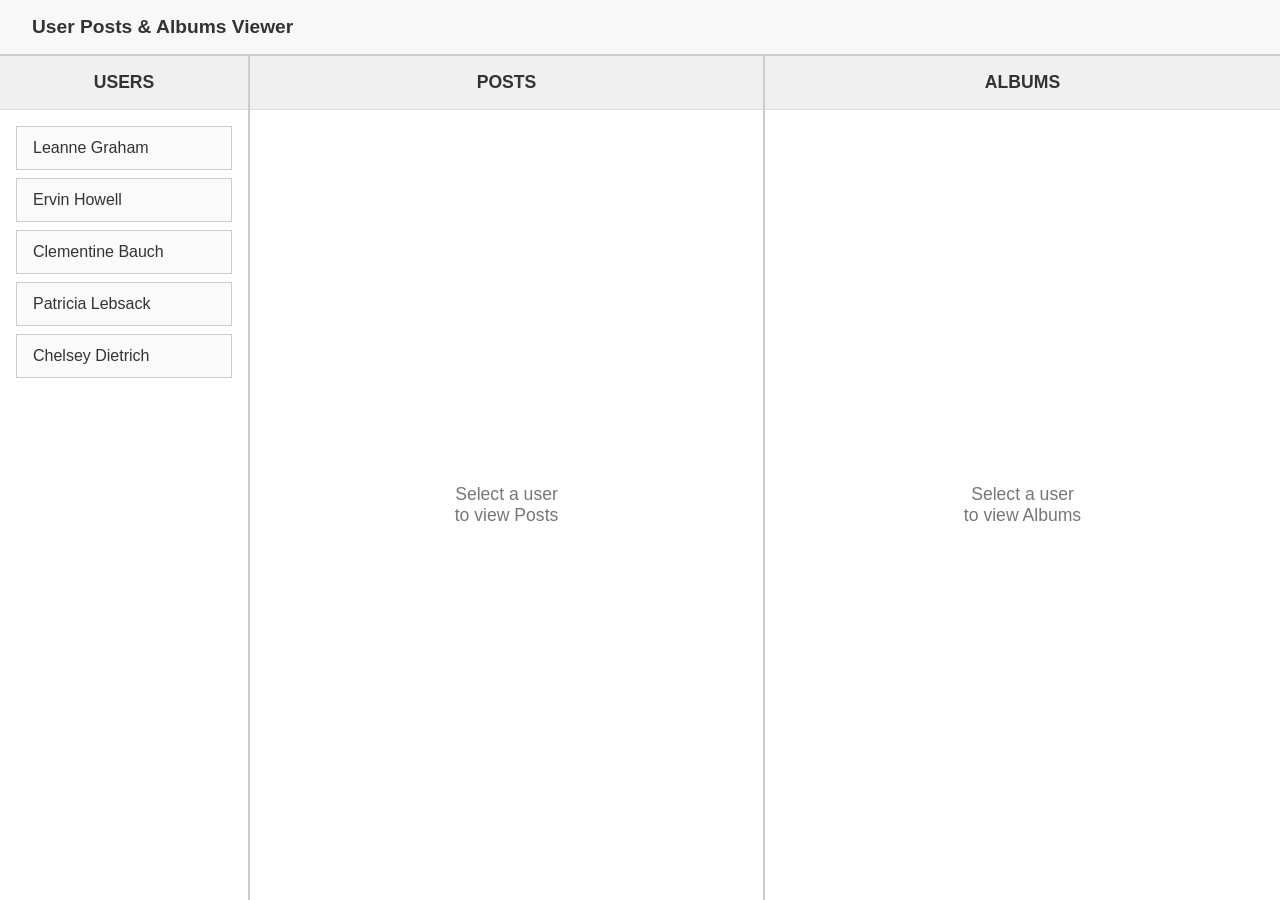
==== Prototype/index.html @ a68a3cb3 "Rename prototype.html to index.html to fix 404" ====
<!DOCTYPE html>
<html lang="en">
<head>
    <meta charset="UTF-8">
    <meta name="viewport" content="width=device-width, initial-scale=1.0">
    <title>User Posts & Albums Viewer</title>
    <style>
        * {
            box-sizing: border-box;
        }

        body {
            margin: 0;
            padding: 0;
            font-family: Arial, sans-serif;
            background-color: #ffffff;
            color: #333333;
            display: flex;
            flex-direction: column;
            height: 100vh;
            overflow: hidden;
        }

        header {
            padding: 1rem 2rem;
            border-bottom: 2px solid #cccccc;
            background-color: #f8f8f8;
            font-size: 1.2rem;
            font-weight: bold;
        }

        main {
            display: grid;
            grid-template-columns: 250px 1fr 1fr;
            flex: 1;
            overflow: hidden; /* Prevent body scroll, columns scroll internally */
        }

        .section {
            display: flex;
            flex-direction: column;
            border-right: 2px solid #cccccc;
            background-color: #ffffff;
        }
        
        .section:last-child {
            border-right: none;
        }

        .section-header {
            padding: 1rem;
            border-bottom: 1px solid #dddddd;
            font-size: 1.1rem;
            font-weight: bold;
            background-color: #f0f0f0;
            text-align: center;
        }

        .section-content {
            flex: 1;
            padding: 1rem;
            overflow-y: auto;
            position: relative;
        }

        /* Users specific */
        .user-item {
            padding: 0.75rem 1rem;
            border: 1px solid #cccccc;
            margin-bottom: 0.5rem;
            cursor: pointer;
            background-color: #fafafa;
        }

        .user-item:hover {
            background-color: #f0f0f0;
        }

        .user-item.selected {
            background-color: #e0e0e0;
            border: 2px solid #999999;
            font-weight: bold;
        }
        
        .selected-indicator {
            float: right;
        }

        /* Empty States */
        .empty-state {
            display: flex;
            align-items: center;
            justify-content: center;
            height: 100%;
            text-align: center;
            color: #777777;
            font-size: 1.1rem;
        }

        /* Item Viewers (Posts/Albums) */
        .item-viewer {
            display: flex;
            flex-direction: column;
            height: 100%;
        }

        .item-scroll-area {
            flex: 1;
            overflow-y: auto;
            padding-bottom: 1rem;
        }

        .item-navigation {
            display: flex;
            justify-content: center;
            gap: 2rem;
            padding: 1rem 0;
            border-top: 2px solid #cccccc;
            background-color: #ffffff;
            margin-top: auto;
        }

        button {
            padding: 0.5rem 1.5rem;
            background-color: #eeeeee;
            border: 1px solid #999999;
            color: #333333;
            font-size: 1rem;
            cursor: pointer;
        }

        button:hover:not(:disabled) {
            background-color: #dddddd;
        }

        button:disabled {
            background-color: #f9f9f9;
            border-color: #dddddd;
            color: #aaaaaa;
            cursor: not-allowed;
        }

        /* Post Content */
        .post-title {
            font-size: 1.3rem;
            font-weight: bold;
            margin-bottom: 1rem;
        }

        .post-body {
            margin-bottom: 2rem;
            line-height: 1.5;
            color: #444444;
        }

        .comments-separator {
            border-top: 1px solid #cccccc;
            margin: 1.5rem 0 1rem 0;
        }

        .comments-title {
            font-weight: bold;
            margin-bottom: 1rem;
            font-size: 1.1rem;
        }

        .comment-item {
            padding: 1rem;
            border: 1px solid #dddddd;
            background-color: #f9f9f9;
            margin-bottom: 1rem;
            line-height: 1.4;
        }

        .comments-status {
            padding: 1rem 0;
            color: #555555;
            font-style: italic;
        }

        /* Album Content */
        .album-header-label {
            text-align: center;
            color: #666;
            margin-bottom: 1.5rem;
            font-size: 0.9rem;
        }
        
        .album-thumbnail-container {
            display: flex;
            justify-content: center;
            margin-bottom: 1.5rem;
        }

        .album-thumbnail {
            width: 200px;
            height: 200px;
            border: 2px solid #999999;
            background-color: #eeeeee;
            display: flex;
            align-items: center;
            justify-content: center;
            cursor: pointer;
            color: #555555;
            font-weight: bold;
        }

        .album-thumbnail:hover {
            background-color: #e0e0e0;
        }

        .album-title {
            text-align: center;
            font-size: 1.2rem;
            font-weight: bold;
            padding: 0 1rem;
        }

        /* Modal / Lightbox */
        .modal-overlay {
            position: fixed;
            top: 0;
            left: 0;
            right: 0;
            bottom: 0;
            background-color: rgba(0, 0, 0, 0.6);
            display: flex;
            align-items: center;
            justify-content: center;
            z-index: 1000;
        }

        .modal-overlay.hidden {
            display: none;
        }

        .modal-content {
            background-color: #ffffff;
            padding: 2rem;
            border: 1px solid #777777;
            display: flex;
            flex-direction: column;
            align-items: center;
        }

        .modal-image {
            width: 500px;
            height: 400px;
            background-color: #e5e5e5;
            border: 2px solid #cccccc;
            display: flex;
            align-items: center;
            justify-content: center;
            font-size: 1.5rem;
            color: #555555;
            margin-bottom: 1.5rem;
        }
    </style>
</head>
<body>

    <header>
        User Posts & Albums Viewer
    </header>

    <main>
        <!-- Users Section -->
        <div class="section">
            <div class="section-header">USERS</div>
            <div class="section-content" id="users-list">
                <!-- Users will be populated here -->
            </div>
        </div>

        <!-- Posts Section -->
        <div class="section">
            <div class="section-header">POSTS</div>
            <div class="section-content" id="posts-container">
                <!-- Posts or Default State populated here -->
            </div>
        </div>

        <!-- Albums Section -->
        <div class="section">
            <div class="section-header">ALBUMS</div>
            <div class="section-content" id="albums-container">
                <!-- Albums or Default State populated here -->
            </div>
        </div>
    </main>

    <!-- Album Image Popup -->
    <div class="modal-overlay hidden" id="image-modal">
        <div class="modal-content">
            <div class="modal-image">
                Crisp Album Image
            </div>
            <button onclick="closeModal()">Close Popup</button>
        </div>
    </div>

    <script>
        // --- MOCK DATA ---
        const users = [
            { id: 1, name: "Leanne Graham" },
            { id: 2, name: "Ervin Howell" },
            { id: 3, name: "Clementine Bauch" },
            { id: 4, name: "Patricia Lebsack" },
            { id: 5, name: "Chelsey Dietrich" }
        ];

        // Structure allows testing different states
        const postsData = {
            1: [
                { id: 11, title: "sunt aut facere repellat provident occaecati excepturi", body: "quia et suscipit\nsuscipit recusandae consequuntur expedita et cum\nreprehenderit molestiae ut ut quas totam\nnostrum rerum est autem sunt rem eveniet architecto" },
                { id: 12, title: "qui est esse (Empty Comments State)", body: "est rerum tempore vitae\nsequi sint nihil reprehenderit dolor beatae ea dolores neque\nfugiat blanditiis voluptate porro vel nihil molestiae ut reiciendis\nqui aperiam non debitis possimus qui neque nisi nulla" },
                { id: 13, title: "ea molestias quasi exercitationem repellat (Error State)", body: "et iusto sed quo iure\nvoluptatem occaecati omnis eligendi aut ad\nvoluptatem doloribus vel accusantium quis pariatur\nmolestiae porro eius odio et labore et velit aut" }
            ],
            2: [
                { id: 21, title: "Post 1 for Ervin", body: "Ervin post content..." },
                { id: 22, title: "Post 2 for Ervin", body: "More Ervin post content..." }
            ]
        };

        const albumsData = {
            1: [
                { id: 101, title: "quidem molestiae enim" },
                { id: 102, title: "sunt qui excepturi placeat culpa" },
                { id: 103, title: "omnis laborum odio" }
            ],
            2: [
                { id: 201, title: "Album 1 Ervin" }
            ]
        };

        const commentsData = {
            11: [
                { id: 1, text: "laudantium enim quasi est quidem magnam voluptate ipsam eos\ntempora quo necessitatibus\ndolor quam autem quasi" },
                { id: 2, text: "est natus enim nihil est dolore omnis voluptatem numquam\net omnis occaecati quod ullam at\nvoluptatem error expedita pariatur" },
                { id: 3, text: "quia molestiae reprehenderit quasi aspernatur\naut expedita occaecati aliquam eveniet laudantium\nomnis quibusdam delectus saepe quia accusamus maiores nam est" }
            ],
            12: [], // empty comments state
            13: null, // error loading state
            21: [{ id: 4, text: "Comment for Ervin post" }],
            22: [{ id: 5, text: "Another comment for Ervin" }]
        };

        // --- APPLICATION STATE ---
        let currentUserId = null;
        let userPosts = [];
        let userAlbums = [];
        let currentPostIdx = 0;
        let currentAlbumIdx = 0;
        let commentTimeout = null;

        // --- DOM ELEMENTS ---
        const usersList = document.getElementById('users-list');
        const postsContainer = document.getElementById('posts-container');
        const albumsContainer = document.getElementById('albums-container');
        const modal = document.getElementById('image-modal');

        // --- INITIALIZATION ---
        function init() {
            renderUsers();
            renderDefaultState();
        }

        // --- RENDER FUNCTIONS ---
        function renderUsers() {
            usersList.innerHTML = '';
            users.forEach(user => {
                const div = document.createElement('div');
                div.className = 'user-item';
                if (user.id === currentUserId) {
                    div.classList.add('selected');
                    div.innerHTML = `${user.name} <span class="selected-indicator">←</span>`;
                } else {
                    div.textContent = user.name;
                }
                div.onclick = () => selectUser(user.id);
                usersList.appendChild(div);
            });
        }

        function renderDefaultState() {
            postsContainer.innerHTML = '<div class="empty-state">Select a user<br>to view Posts</div>';
            albumsContainer.innerHTML = '<div class="empty-state">Select a user<br>to view Albums</div>';
        }

        // --- INTERACTION LOGIC ---
        function selectUser(id) {
            currentUserId = id;
            userPosts = postsData[id] || [];
            userAlbums = albumsData[id] || [];
            currentPostIdx = 0;
            currentAlbumIdx = 0;
            
            renderUsers(); // Update visual selection state
            renderPost();
            renderAlbum();
        }

        // --- POSTS LOGIC ---
        function renderPost() {
            if (userPosts.length === 0) {
                postsContainer.innerHTML = '<div class="empty-state">No Posts Available</div>';
                return;
            }
            
            const post = userPosts[currentPostIdx];
            
            const html = `
                <div class="item-viewer">
                    <div class="item-scroll-area">
                        <div class="album-header-label">Post ${currentPostIdx + 1}</div>
                        <div class="post-title">${post.title}</div>
                        <div class="post-body">${post.body.replace(/\n/g, '<br>')}</div>
                        
                        <div class="comments-separator"></div>
                        <div class="comments-title">Comments</div>
                        
                        <div id="comments-container">
                            <!-- Comments go here -->
                        </div>
                    </div>
                    <div class="item-navigation">
                        <button onclick="navPost(-1)" ${currentPostIdx === 0 ? 'disabled' : ''}>[ Previous ]</button>
                        <button onclick="navPost(1)" ${currentPostIdx === userPosts.length - 1 ? 'disabled' : ''}>[ Next ]</button>
                    </div>
                </div>
            `;
            postsContainer.innerHTML = html;
            
            // Clear previous comments visually and begin loading new ones
            loadComments(post.id);
        }

        function loadComments(postId) {
            // Cancel any pending comment loads if user navigated quickly
            if (commentTimeout) clearTimeout(commentTimeout);
            
            const container = document.getElementById('comments-container');
            
            // 1. Display loading state immediately
            container.innerHTML = '<div class="comments-status">◌ [ Loading comments... ]</div>';
            
            // 2. Simulate network delay
            commentTimeout = setTimeout(() => {
                const data = commentsData[postId];
                
                // 3. Handle various comment states
                if (data === null) {
                    // Error state
                    container.innerHTML = '<div class="comments-status">Unable to load comments.</div>';
                } else if (data.length === 0) {
                    // Empty state
                    container.innerHTML = '<div class="comments-status">No comments available.</div>';
                } else {
                    // Loaded state
                    container.innerHTML = data.map((c, index) => `
                        <div class="comment-item">
                            <strong>Comment ${index + 1}</strong><br>
                            ${c.text.replace(/\n/g, '<br>')}
                        </div>
                    `).join('');
                }
            }, 1000); // 1 second delay to make loading state visible
        }

        function navPost(dir) {
            currentPostIdx += dir;
            renderPost();
        }

        // --- ALBUMS LOGIC ---
        function renderAlbum() {
            if (userAlbums.length === 0) {
                albumsContainer.innerHTML = '<div class="empty-state">No Albums Available</div>';
                return;
            }
            
            const album = userAlbums[currentAlbumIdx];
            
            const html = `
                <div class="item-viewer">
                    <div class="item-scroll-area">
                        <div class="album-header-label">Album ${currentAlbumIdx + 1}</div>
                        <div class="album-thumbnail-container">
                            <div class="album-thumbnail" onclick="openModal()">
                                [ Thumbnail ]
                            </div>
                        </div>
                        <div class="album-title">${album.title}</div>
                    </div>
                    <div class="item-navigation">
                        <button onclick="navAlbum(-1)" ${currentAlbumIdx === 0 ? 'disabled' : ''}>[ Previous ]</button>
                        <button onclick="navAlbum(1)" ${currentAlbumIdx === userAlbums.length - 1 ? 'disabled' : ''}>[ Next ]</button>
                    </div>
                </div>
            `;
            albumsContainer.innerHTML = html;
        }

        function navAlbum(dir) {
            currentAlbumIdx += dir;
            renderAlbum();
        }

        // --- MODAL LOGIC ---
        function openModal() {
            modal.classList.remove('hidden');
        }

        function closeModal() {
            modal.classList.add('hidden');
        }

        // Close modal when clicking on overlay background
        modal.addEventListener('click', (e) => {
            if (e.target === modal) {
                closeModal();
            }
        });

        // Run on load
        document.addEventListener('DOMContentLoaded', init);
    </script>
</body>
</html>
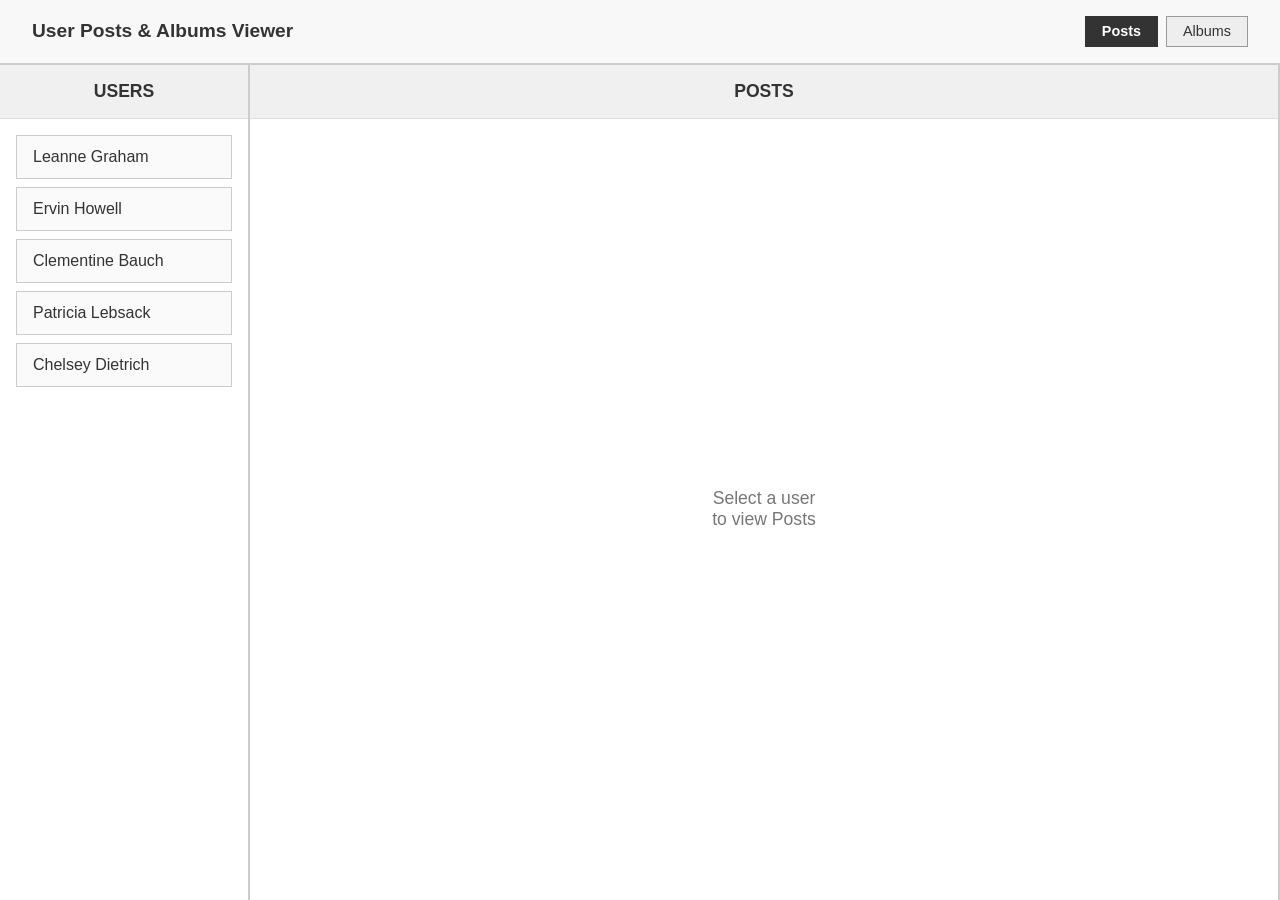
==== commit 21977933: "feat: add view toggle for posts and albums switch" ====
--- a/Prototype/index.html
+++ b/Prototype/index.html
@@ -27,13 +27,45 @@
             background-color: #f8f8f8;
             font-size: 1.2rem;
             font-weight: bold;
+            display: flex;
+            justify-content: space-between;
+            align-items: center;
+        }
+
+        .view-toggle {
+            display: flex;
+            gap: 0.5rem;
+        }
+
+        .toggle-btn {
+            background-color: #eeeeee;
+            border: 1px solid #999999;
+            padding: 0.4rem 1rem;
+            cursor: pointer;
+            font-weight: normal;
+            font-size: 0.9rem;
+        }
+
+        .toggle-btn.active {
+            background-color: #333333;
+            color: #ffffff;
+            border-color: #333333;
+            font-weight: bold;
         }
 
         main {
             display: grid;
-            grid-template-columns: 250px 1fr 1fr;
+            grid-template-columns: 250px 1fr;
             flex: 1;
             overflow: hidden; /* Prevent body scroll, columns scroll internally */
+        }
+        
+        main.view-posts #albums-section {
+            display: none !important;
+        }
+
+        main.view-albums #posts-section {
+            display: none !important;
         }
 
         .section {
@@ -41,6 +73,8 @@
             flex-direction: column;
             border-right: 2px solid #cccccc;
             background-color: #ffffff;
+            min-height: 0;
+            min-width: 0;
         }
         
         .section:last-child {
@@ -61,6 +95,9 @@
             padding: 1rem;
             overflow-y: auto;
             position: relative;
+            min-height: 0;
+            display: flex;
+            flex-direction: column;
         }
 
         /* Users specific */
@@ -102,6 +139,7 @@
             display: flex;
             flex-direction: column;
             height: 100%;
+            min-height: 0;
         }
 
         .item-scroll-area {
@@ -255,15 +293,46 @@
             color: #555555;
             margin-bottom: 1.5rem;
         }
+        /* Responsive Design */
+        @media (max-width: 768px) {
+            body {
+                height: auto;
+                overflow: auto; /* Allow normal scrolling */
+            }
+
+            main {
+                display: flex;
+                flex-direction: column;
+                overflow: visible;
+            }
+
+            .section {
+                border-right: none;
+                border-bottom: 4px solid #dddddd;
+                min-height: 400px; /* Give each section enough height */
+            }
+
+            .section:last-child {
+                border-bottom: none;
+            }
+
+            .section-content {
+                overflow-y: auto;
+            }
+        }
     </style>
 </head>
 <body>
 
     <header>
-        User Posts & Albums Viewer
+        <div>User Posts & Albums Viewer</div>
+        <div class="view-toggle">
+            <button id="toggle-posts" class="toggle-btn active" onclick="setView('posts')">Posts</button>
+            <button id="toggle-albums" class="toggle-btn" onclick="setView('albums')">Albums</button>
+        </div>
     </header>
 
-    <main>
+    <main class="view-posts">
         <!-- Users Section -->
         <div class="section">
             <div class="section-header">USERS</div>
@@ -273,7 +342,7 @@
         </div>
 
         <!-- Posts Section -->
-        <div class="section">
+        <div class="section" id="posts-section">
             <div class="section-header">POSTS</div>
             <div class="section-content" id="posts-container">
                 <!-- Posts or Default State populated here -->
@@ -281,7 +350,7 @@
         </div>
 
         <!-- Albums Section -->
-        <div class="section">
+        <div class="section" id="albums-section">
             <div class="section-header">ALBUMS</div>
             <div class="section-content" id="albums-container">
                 <!-- Albums or Default State populated here -->
@@ -522,6 +591,17 @@
             }
         });
 
+        function setView(view) {
+            document.querySelector('main').className = `view-${view}`;
+            if (view === 'posts') {
+                document.getElementById('toggle-posts').classList.add('active');
+                document.getElementById('toggle-albums').classList.remove('active');
+            } else {
+                document.getElementById('toggle-albums').classList.add('active');
+                document.getElementById('toggle-posts').classList.remove('active');
+            }
+        }
+
         // Run on load
         document.addEventListener('DOMContentLoaded', init);
     </script>
